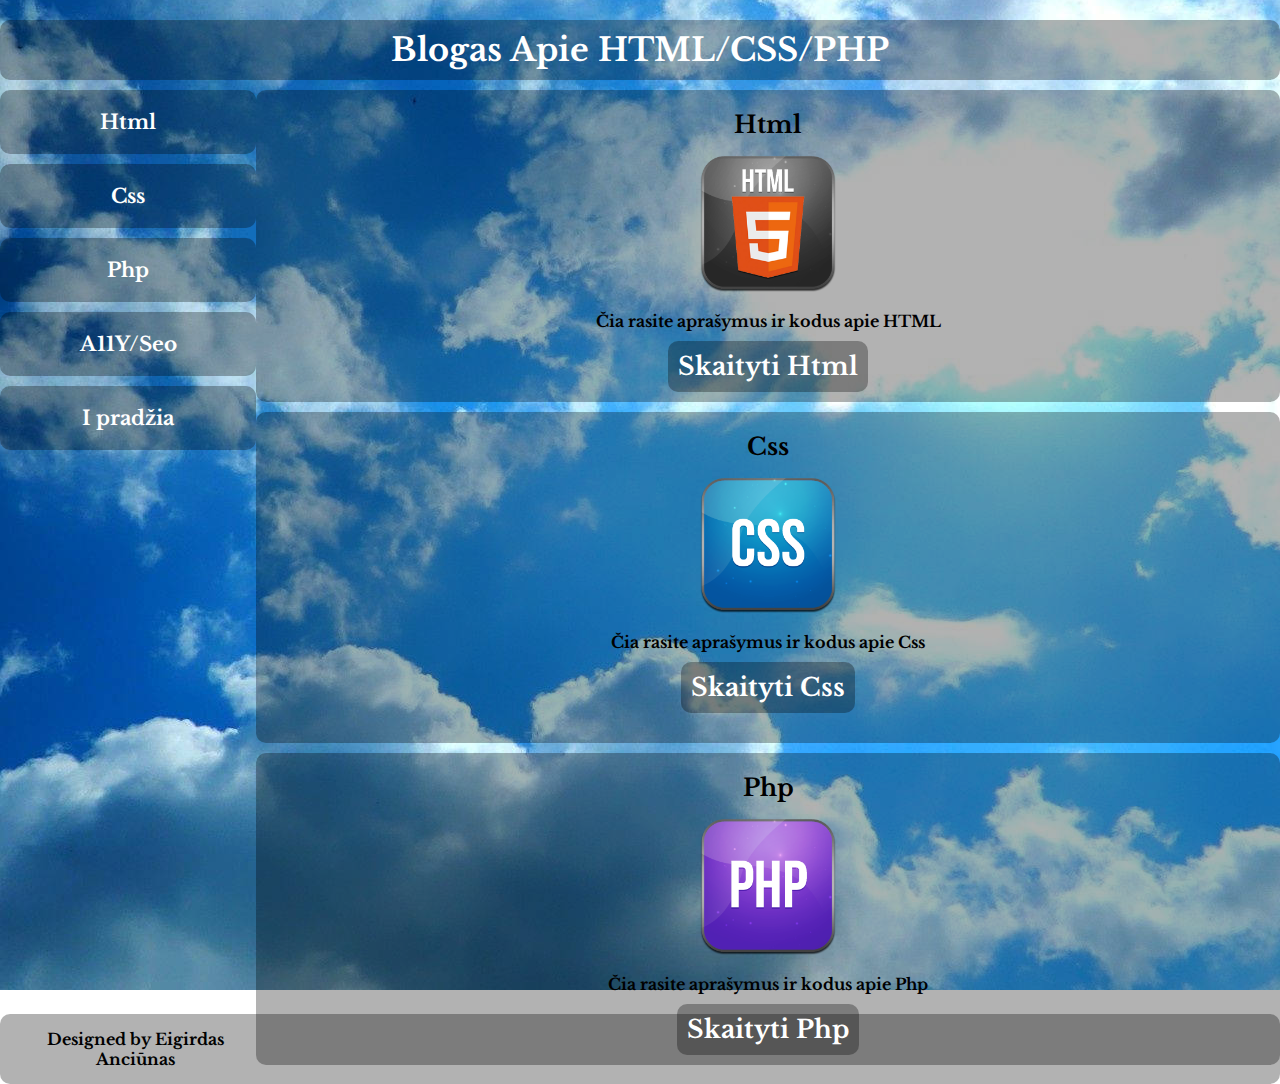
==== index.html @ fba2af39 "Update index.html" ====
<!DOCTYPE html>
<html lang="en">
<head>
    <meta charset="UTF-8">
    <meta http-equiv="X-UA-Compatible" content="IE=edge">
    <meta name="viewport" content="width=device-width, initial-scale=1.0">
    <meta name="description" content="My blog about css html php">
    <meta property="og:title" content="HTML CSS PHP" />
		<meta property="og:description" content="My blog about css html php" />
		<meta property="og:image" content="https://github.com/Eigis26/sprintHTML/blob/e45ff09c3b5ac7f3fd117be638cb18ed4cd35d6a/img/og.jpg" />
    	<meta name="twitter:card" content="summary_large_image"/>
		<meta name="twitter:title" content="HTML CSS PHP"/>
		<meta name="twitter:description" content="My blog about css html php"/>
		<meta name="twitter:image" content="https://github.com/Eigis26/sprintHTML/blob/e45ff09c3b5ac7f3fd117be638cb18ed4cd35d6a/img/og.jpg"/>
    <link href="https://fonts.googleapis.com/css2?family=Libre+Baskerville&display=swap" rel="stylesheet">
    <link rel="stylesheet" href="style.css">
    <title>Sprint Rr. 1 My Blog</title>
</head>

<body>
	 <header class="headas">
        <h1> Blogas Apie HTML/CSS/PHP </h1>
    </header>
    <nav class="navcls">
        <ul>
            <li><a href="html.html"> Html </a></li>
            <li><a href="css.html"> Css </a></li>
            <li><a href="php.html"> Php </a></li>
            <li><a href="adds.html"> A11Y/Seo </a></li>
            <li><a href="index.html"> I pradžia </a></li>
        </ul>
    </nav>
    <section class="sct">
        <div class="inside">
            <h2>Html </h2>
            <img src="img/html.png" alt="html">
            <p>Čia rasite aprašymus ir kodus apie HTML</p>
            <a href="html.html">Skaityti Html </a>
        </div>
        <div class="inside">
            <h2>Css </h2>
            <img src="img/css.png" alt="css">
            <p>Čia rasite aprašymus ir kodus apie Css<p>
            <a href="css.html">Skaityti Css </a>
        </div>
        <div class="inside">
            <h2>Php </h2>
            <img src="img/php.png" alt="php">
            <p>Čia rasite aprašymus ir kodus apie Php</p>
            <a href="php.html">Skaityti Php </a>
        </div>
        
    </section>
    <footer class="footbg">
        <p>Designed by Eigirdas Anciūnas</p>
    </footer>
</body>
</html>
---- style.css ----
* {
    margin: 0;
    padding: 0;
    font-family: 'Libre Baskerville', serif;
}
.headas {
    background-color: rgba(0,0,0,0.3);
    margin: auto;
    text-align: center;
    margin-top: 20px;
    padding:10px;
    border-radius: 10px;
}
.headas h1 {
    color:rgb(255, 255, 255);
}

body {
    background-image: url(img/bg.jpg);
    background-color: cover;
    background-position: center;
    background-repeat: no-repeat;
    background-attachment: fixed;
    height:100vh;
    
}
.navcls {
    
    border-radius: 10px;
    width: 20%;
    margin-top: 10px;
    position: absolute;
}
.navcls li {
    text-align: center;
    padding: 20px;
    border-radius: 10px;
    background-color: rgba(0,0,0,0.3);
    margin-bottom: 10px;
    
    transition: 0.7s;
}
.navcls a {
    text-decoration: none;
    font-size: 20px;
    font-weight: 800;
    color:white;
    transition: 0.7s;
    
}
.navcls li:hover {
    background-color: rgba(0,0,0,0.8);
    border-radius: 10px;
    
}
.navcls a:hover {
    font-size: 30px;
}
.sct {
    width: 80%;
    margin: auto;
    text-align: center;
    float: right;
}
.inside {
    background-color: rgba(0,0,0,0.3);
    margin-top: 10px;
    border-radius: 10px;
    padding: 20px;
}
.inside h1 {
    font-size: 30px;
    color: white;
    
}
.inside img {
    width: 15%;
    height:50%;
    margin: 10px;
}
.inside p {
    font-weight: 900;
    padding-bottom: 20px;
}
.inside a {
    text-decoration: none;
    font-size: 25px;
    font-weight: 700;
    color: white;
    background-color: rgba(0,0,0,0.3);
    border-radius: 10px;
    padding: 10px;
    transition: 1.0s;
    
}
.inside a:hover {
    background-color: rgba(0,0,0,0.8);
    font-size: 40px;
}
.footbg {
    background-color: rgba(0,0,0,0.3);
    margin-top: 73%;
    border-radius: 10px;
}
.footbg p {
    text-align: center;
    padding: 15px;
    font-weight: 800;
}
.example {
    border: 3px solid white;
    background-color: black;
    margin-top: 15px;
    padding-top: 15px;

}
.example pre {
    color: greenyellow;
    text-align: left;
    
}
.footbghtml {
    background-color: rgba(0,0,0,0.3);
    margin-top: 30%;
    border-radius: 10px;
}
.footbghtml p {
    text-align: center;
    padding: 15px;
    font-weight: 800;
}
.footbgcss {
    background-color: rgba(0,0,0,0.3);
    margin-top: 32%;
    border-radius: 10px;
}
.footbgcss p {
    text-align: center;
    padding: 15px;
    font-weight: 800;
}
.footbgphp {
    background-color: rgba(0,0,0,0.3);
    margin-top: 35%;
    border-radius: 10px;
}
.footbgphp p {
    text-align: center;
    padding: 15px;
    font-weight: 800;
}
.insideseo {
    background-color: rgba(0,0,0,0.3);
    margin-top: 10px;
    border-radius: 10px;
    padding: 20px;
   
}
.insideseo h1 {
    font-size: 30px;
    color: white;
    
}
.insideseo img {
    width: 100%;
    height:50%;
    margin: 10px;
    border: 3px solid ;
  }
  .footbgseo {
    background-color: rgba(0,0,0,0.3);
    margin-top: 86%;
    border-radius: 10px;
}
.footbgseo p {
    text-align: center;
    padding: 15px;
    font-weight: 800;
}
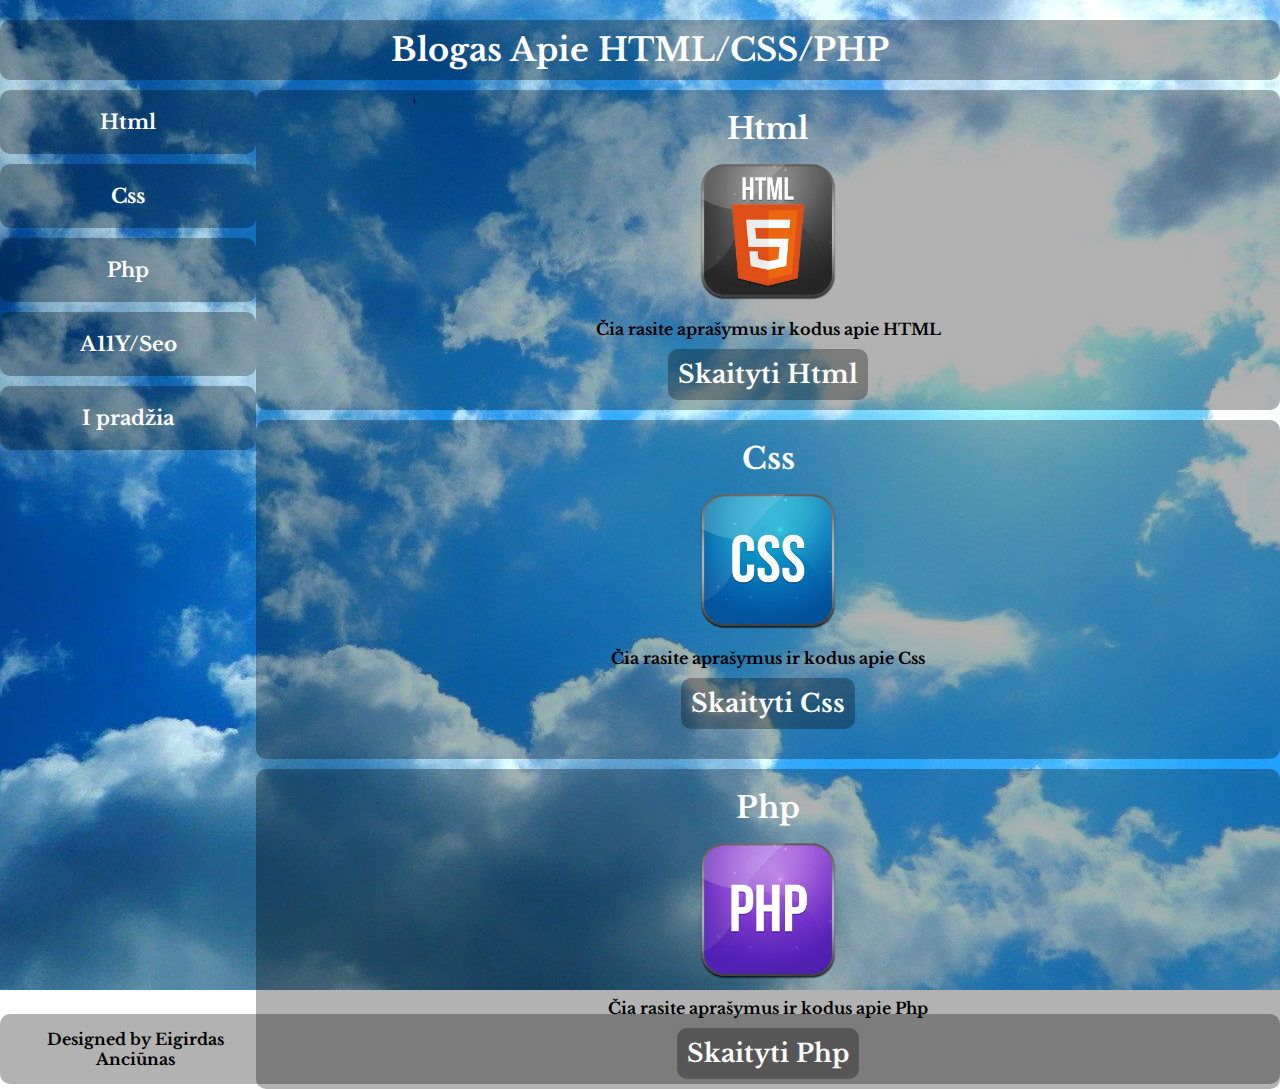
==== commit 34e4c867: "Update index.html" ====
--- a/index.html
+++ b/index.html
@@ -7,11 +7,11 @@
     <meta name="description" content="My blog about css html php">
     <meta property="og:title" content="HTML CSS PHP" />
 		<meta property="og:description" content="My blog about css html php" />
-		<meta property="og:image" content="https://github.com/Eigis26/sprintHTML/blob/e45ff09c3b5ac7f3fd117be638cb18ed4cd35d6a/img/og.jpg" />
+		<meta property="og:image" content="img/og.jpg" />
     	<meta name="twitter:card" content="summary_large_image"/>
 		<meta name="twitter:title" content="HTML CSS PHP"/>
 		<meta name="twitter:description" content="My blog about css html php"/>
-		<meta name="twitter:image" content="https://github.com/Eigis26/sprintHTML/blob/e45ff09c3b5ac7f3fd117be638cb18ed4cd35d6a/img/og.jpg"/>
+		<meta name="twitter:image" content="img/og.jpg"/>
     <link href="https://fonts.googleapis.com/css2?family=Libre+Baskerville&display=swap" rel="stylesheet">
     <link rel="stylesheet" href="style.css">
     <title>Sprint Rr. 1 My Blog</title>
--- a/style.css
+++ b/style.css
@@ -68,7 +68,7 @@
     border-radius: 10px;
     padding: 20px;
 }
-.inside h1 {
+.inside h2 {
     font-size: 30px;
     color: white;
     
@@ -156,7 +156,7 @@
     padding: 20px;
    
 }
-.insideseo h1 {
+.insideseo h2 {
     font-size: 30px;
     color: white;
     
@@ -176,4 +176,4 @@
     text-align: center;
     padding: 15px;
     font-weight: 800;
-}+}
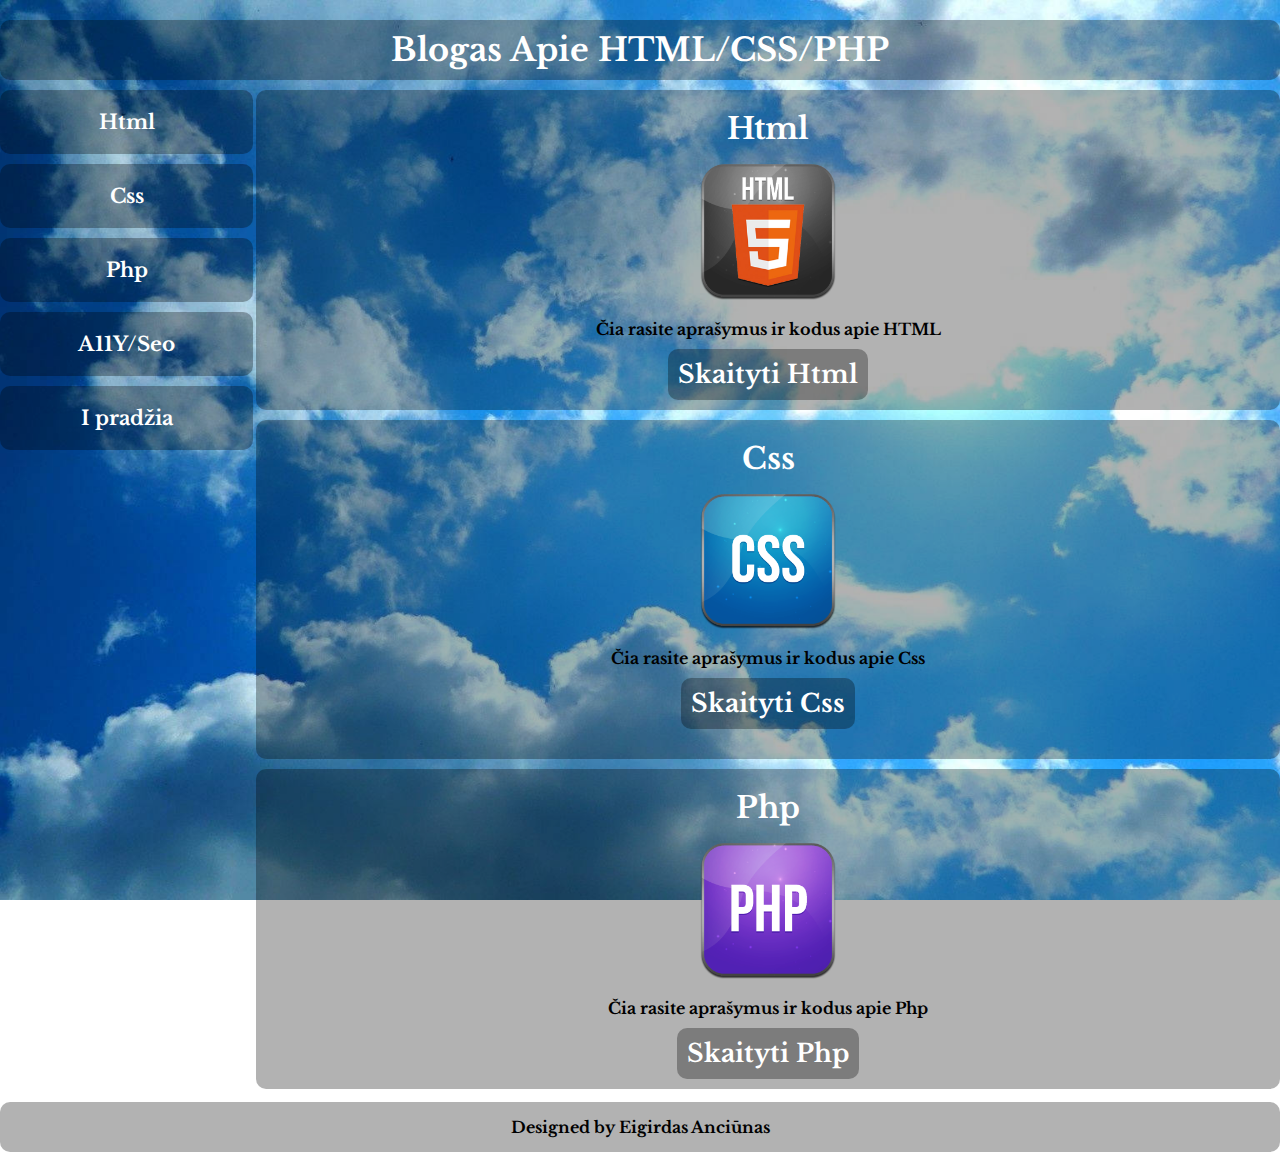
==== commit 691fc197: "Add files via upload" ====
--- a/index.html
+++ b/index.html
@@ -5,22 +5,32 @@
     <meta http-equiv="X-UA-Compatible" content="IE=edge">
     <meta name="viewport" content="width=device-width, initial-scale=1.0">
     <meta name="description" content="My blog about css html php">
-    <meta property="og:title" content="HTML CSS PHP" />
-		<meta property="og:description" content="My blog about css html php" />
-		<meta property="og:image" content="img/og.jpg" />
-    	<meta name="twitter:card" content="summary_large_image"/>
-		<meta name="twitter:title" content="HTML CSS PHP"/>
-		<meta name="twitter:description" content="My blog about css html php"/>
-		<meta name="twitter:image" content="img/og.jpg"/>
+
+<!-- Facebook Meta Tags -->
+<meta property="og:url" content="https://eigis26.github.io/sprintHTML/index.html/">
+<meta property="og:type" content="website">
+<meta property="og:title" content="HTML CSS PHP">
+<meta property="og:description" content="My blog about css html php">
+<meta property="og:image" content="https://raw.githubusercontent.com/Eigis26/sprintHTML/main/img/oge.jpg">
+
+<!-- Twitter Meta Tags -->
+<meta name="twitter:card" content="summary_large_image">
+<meta property="twitter:domain" content="">
+<meta property="twitter:url" content="https://eigis26.github.io/sprintHTML/index.html/">
+<meta name="twitter:title" content="HTML CSS PHP">
+<meta name="twitter:description" content="My blog about css html php">
+<meta name="twitter:image" content="https://raw.githubusercontent.com/Eigis26/sprintHTML/main/img/oge.jpg">
+      
     <link href="https://fonts.googleapis.com/css2?family=Libre+Baskerville&display=swap" rel="stylesheet">
     <link rel="stylesheet" href="style.css">
-    <title>Sprint Rr. 1 My Blog</title>
+    <title>Sprint Nr. 1 My Blog</title>
 </head>
 
 <body>
 	 <header class="headas">
         <h1> Blogas Apie HTML/CSS/PHP </h1>
     </header>
+    <div class="cont">
     <nav class="navcls">
         <ul>
             <li><a href="html.html"> Html </a></li>
@@ -49,9 +59,9 @@
             <p>Čia rasite aprašymus ir kodus apie Php</p>
             <a href="php.html">Skaityti Php </a>
         </div>
-        
     </section>
-    <footer class="footbg">
+    </div>
+    <footer>
         <p>Designed by Eigirdas Anciūnas</p>
     </footer>
 </body>
--- a/style.css
+++ b/style.css
@@ -17,12 +17,18 @@
 
 body {
     background-image: url(img/bg.jpg);
-    background-color: cover;
+    /* background-color: cover;
     background-position: center;
     background-repeat: no-repeat;
+    background-attachment: scroll;
+    background-size: contain; */
+    /* height:100vh; */
+    /* width: 100%;
+    height: 100%; */
+    background-size: cover;
+    background-repeat: no-repeat;
+    background-position: center center;
     background-attachment: fixed;
-    height:100vh;
-    
 }
 .navcls {
     
@@ -30,6 +36,7 @@
     width: 20%;
     margin-top: 10px;
     position: absolute;
+    float: left;
 }
 .navcls li {
     text-align: center;
@@ -37,7 +44,7 @@
     border-radius: 10px;
     background-color: rgba(0,0,0,0.3);
     margin-bottom: 10px;
-    
+    margin-right: 3px;
     transition: 0.7s;
 }
 .navcls a {
@@ -61,6 +68,7 @@
     margin: auto;
     text-align: center;
     float: right;
+    flex: 1;
 }
 .inside {
     background-color: rgba(0,0,0,0.3);
@@ -97,12 +105,16 @@
     background-color: rgba(0,0,0,0.8);
     font-size: 40px;
 }
-.footbg {
+footer {
     background-color: rgba(0,0,0,0.3);
-    margin-top: 73%;
+    margin-top: 1%;
     border-radius: 10px;
+    text-align: center;
+    width: 100%;
+    position: relative;
+    display: inline-block;
 }
-.footbg p {
+footer p {
     text-align: center;
     padding: 15px;
     font-weight: 800;
@@ -119,36 +131,7 @@
     text-align: left;
     
 }
-.footbghtml {
-    background-color: rgba(0,0,0,0.3);
-    margin-top: 30%;
-    border-radius: 10px;
-}
-.footbghtml p {
-    text-align: center;
-    padding: 15px;
-    font-weight: 800;
-}
-.footbgcss {
-    background-color: rgba(0,0,0,0.3);
-    margin-top: 32%;
-    border-radius: 10px;
-}
-.footbgcss p {
-    text-align: center;
-    padding: 15px;
-    font-weight: 800;
-}
-.footbgphp {
-    background-color: rgba(0,0,0,0.3);
-    margin-top: 35%;
-    border-radius: 10px;
-}
-.footbgphp p {
-    text-align: center;
-    padding: 15px;
-    font-weight: 800;
-}
+
 .insideseo {
     background-color: rgba(0,0,0,0.3);
     margin-top: 10px;
@@ -167,13 +150,7 @@
     margin: 10px;
     border: 3px solid ;
   }
-  .footbgseo {
-    background-color: rgba(0,0,0,0.3);
-    margin-top: 86%;
-    border-radius: 10px;
-}
-.footbgseo p {
-    text-align: center;
-    padding: 15px;
-    font-weight: 800;
-}
+
+div.cont {
+    position: relative;
+}